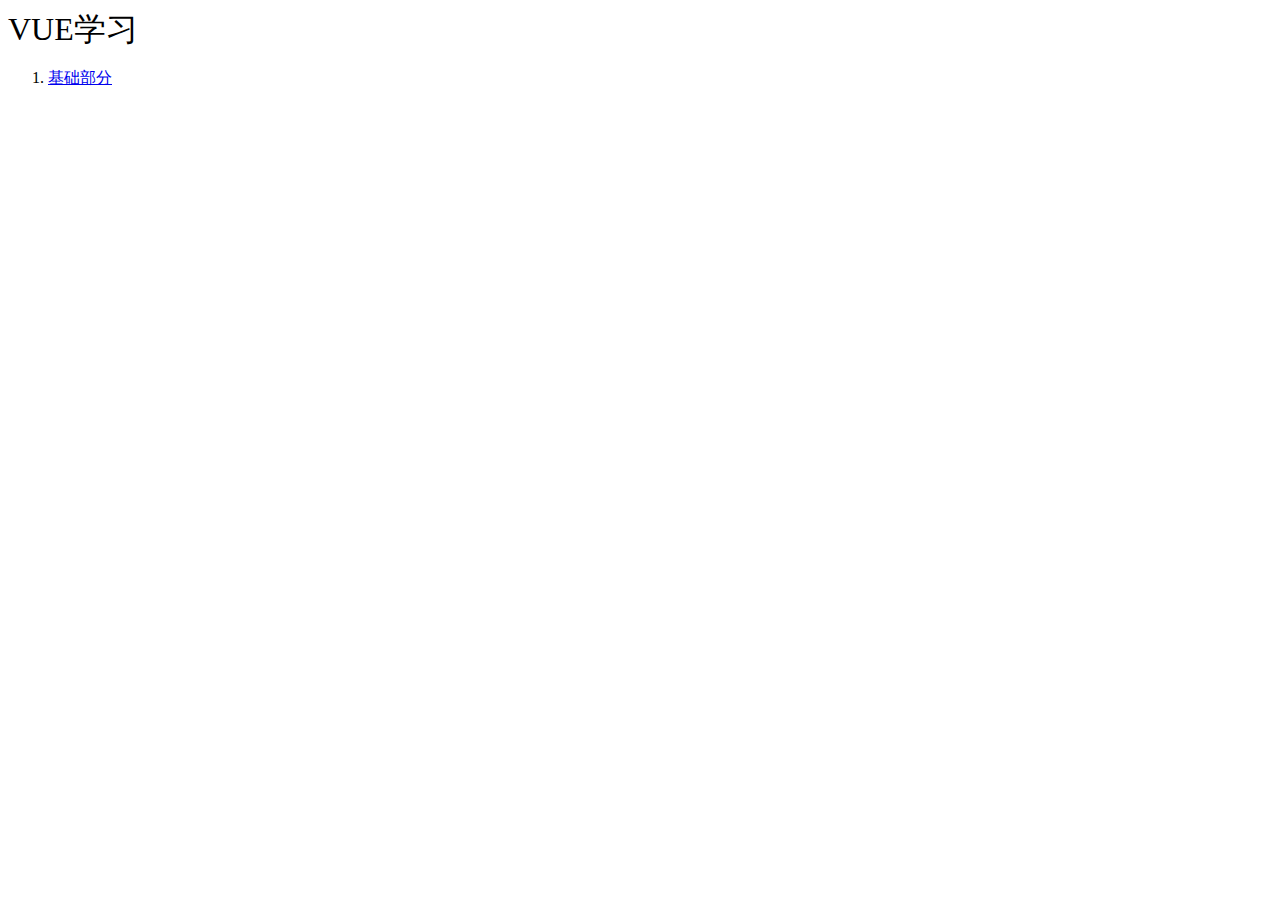
==== learn/index.html @ a25d1d58 "vue learn" ====
<!DOCTYPE html>
<html lang="en">
<head>
    <meta charset="UTF-8">
    <title>Title</title>
</head>
<body>
<span style="font-size: xx-large">VUE学习</span>
<ol>
    <li>
        <a href="vue/learn1.html">基础部分</a>
    </li>
</ol>
</body>
</html>
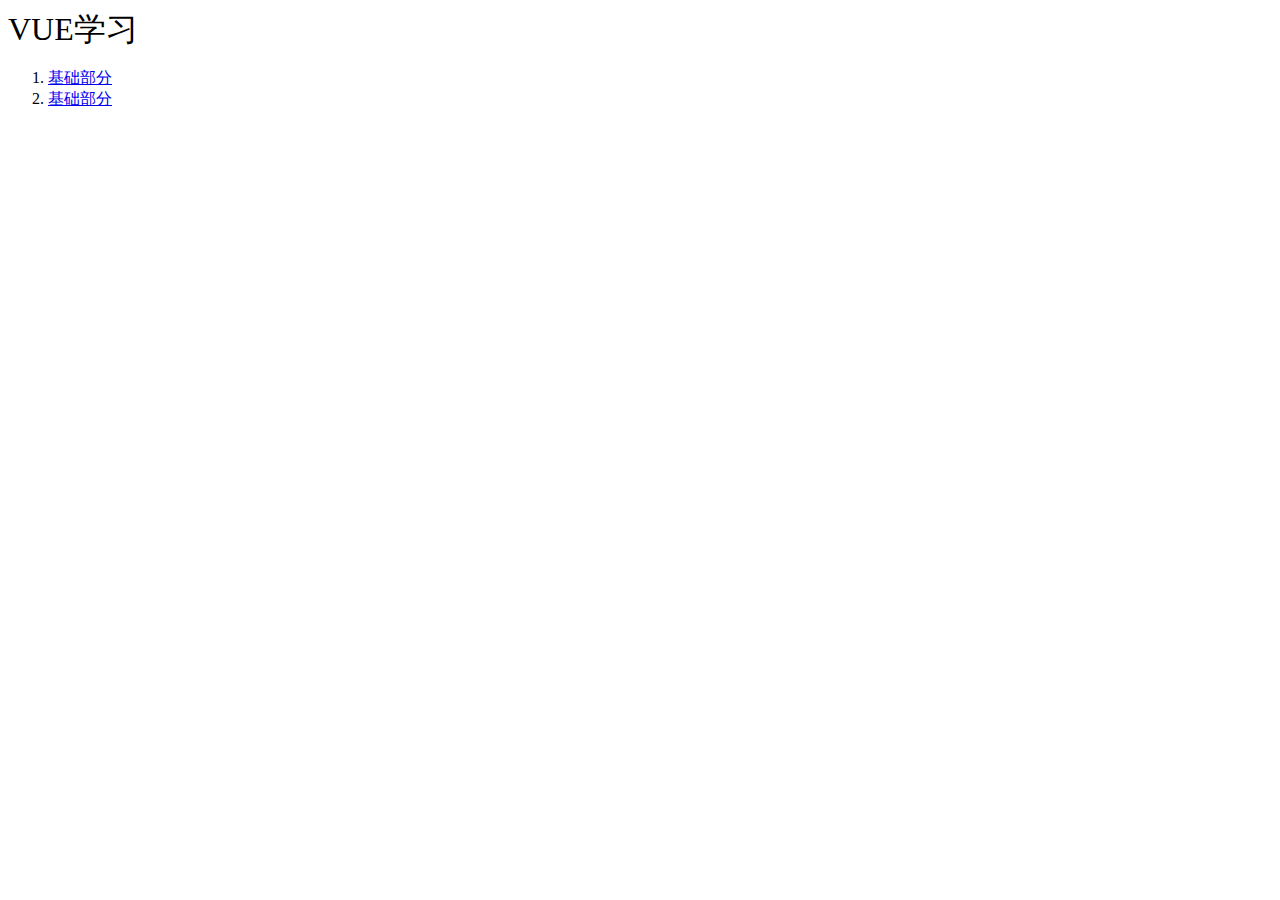
==== commit dcd11f1e: "vue learn" ====
--- a/learn/index.html
+++ b/learn/index.html
@@ -10,6 +10,9 @@
     <li>
         <a href="vue/learn1.html">基础部分</a>
     </li>
+    <li>
+        <a href="vue/learn2.html">基础部分</a>
+    </li>
 </ol>
 </body>
 </html>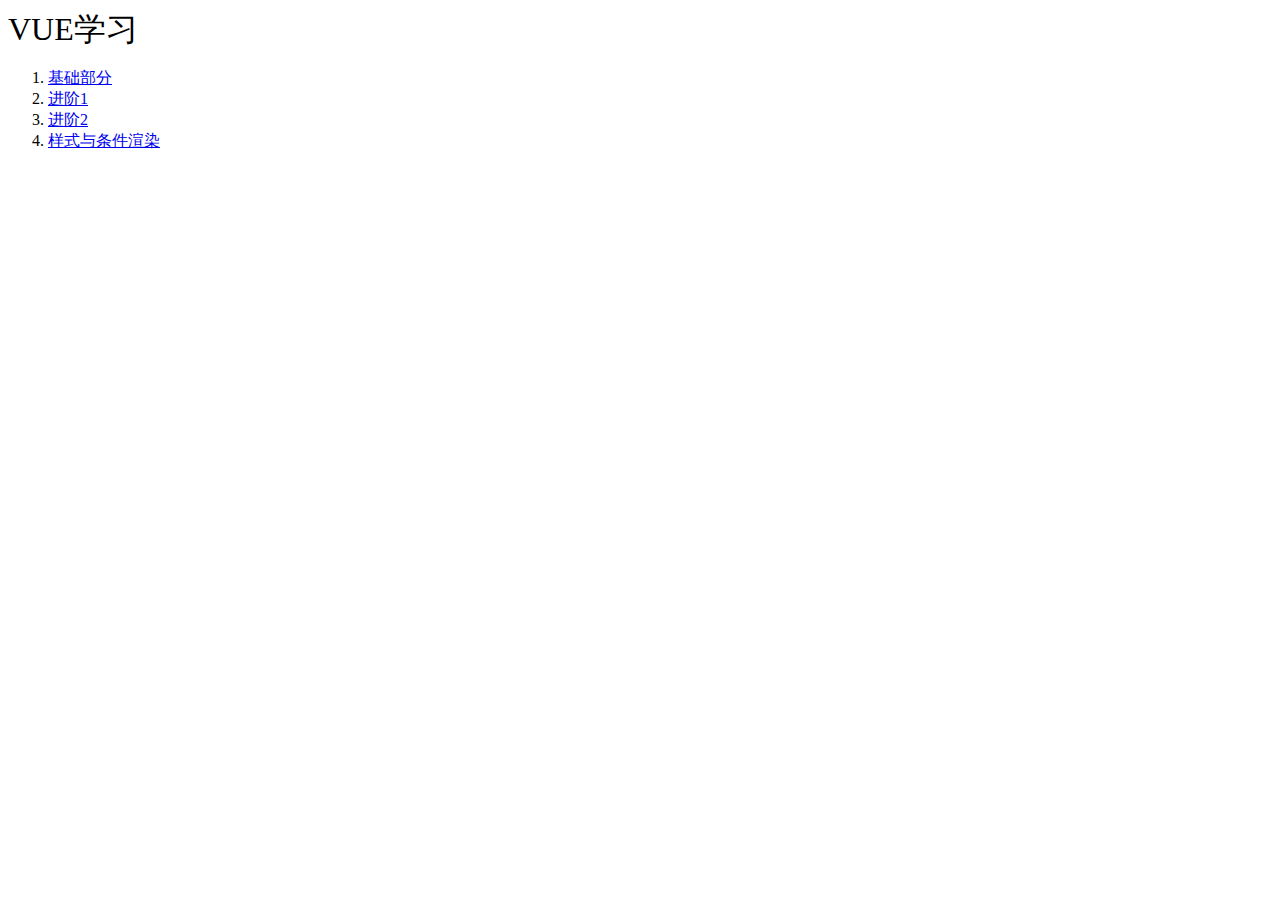
==== commit 47532004: "vue learn 3&4" ====
--- a/learn/index.html
+++ b/learn/index.html
@@ -11,7 +11,13 @@
         <a href="vue/learn1.html">基础部分</a>
     </li>
     <li>
-        <a href="vue/learn2.html">基础部分</a>
+        <a href="vue/learn2.html">进阶1</a>
+    </li>
+    <li>
+        <a href="vue/learn3.html">进阶2</a>
+    </li>
+    <li>
+        <a href="vue/learn4.html">样式与条件渲染</a>
     </li>
 </ol>
 </body>
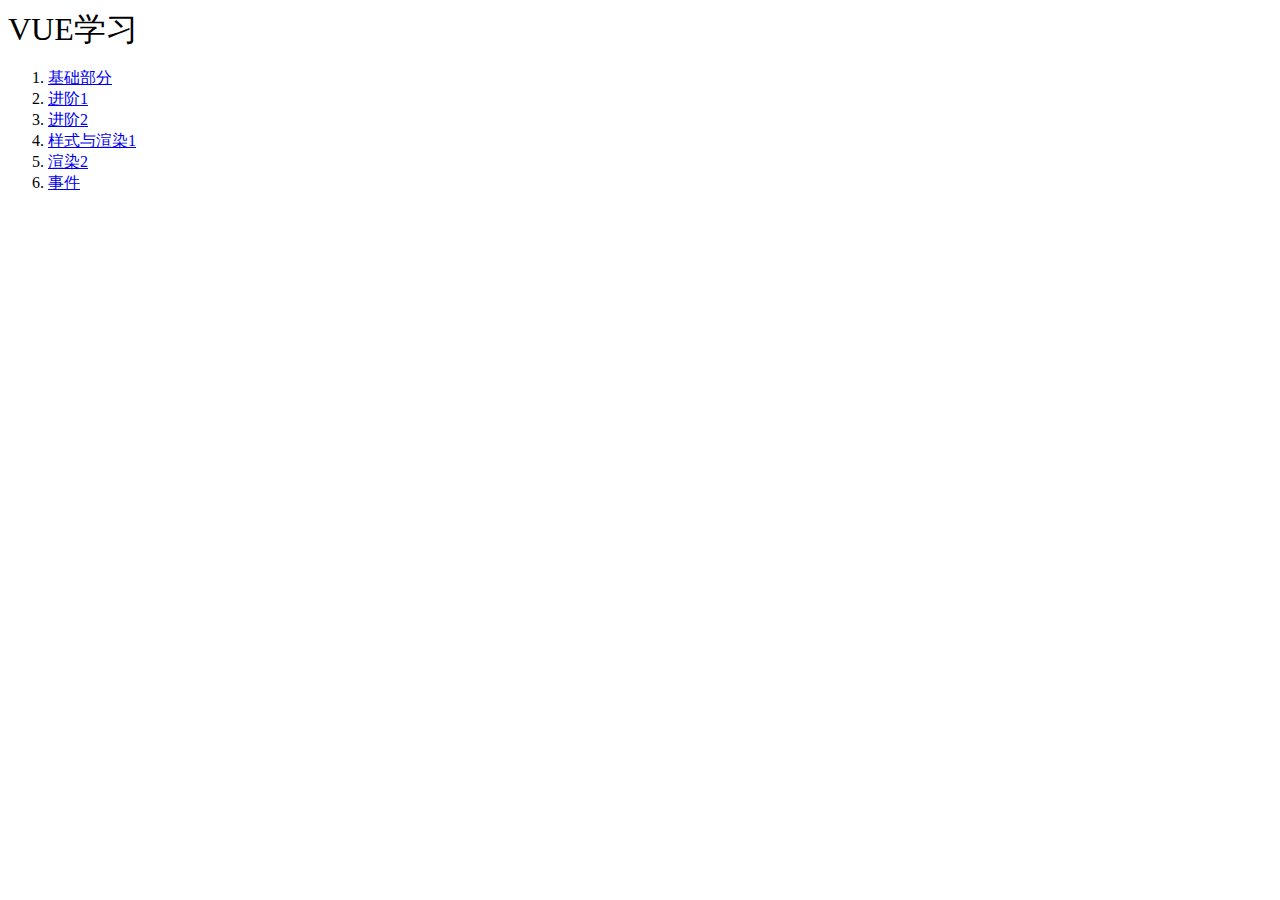
==== commit 5fca0884: "vue learn5&6" ====
--- a/learn/index.html
+++ b/learn/index.html
@@ -17,7 +17,13 @@
         <a href="vue/learn3.html">进阶2</a>
     </li>
     <li>
-        <a href="vue/learn4.html">样式与条件渲染</a>
+        <a href="vue/learn4.html">样式与渲染1</a>
+    </li>
+    <li>
+        <a href="vue/learn5.html">渲染2</a>
+    </li>
+    <li>
+        <a href="vue/learn6.html">事件</a>
     </li>
 </ol>
 </body>
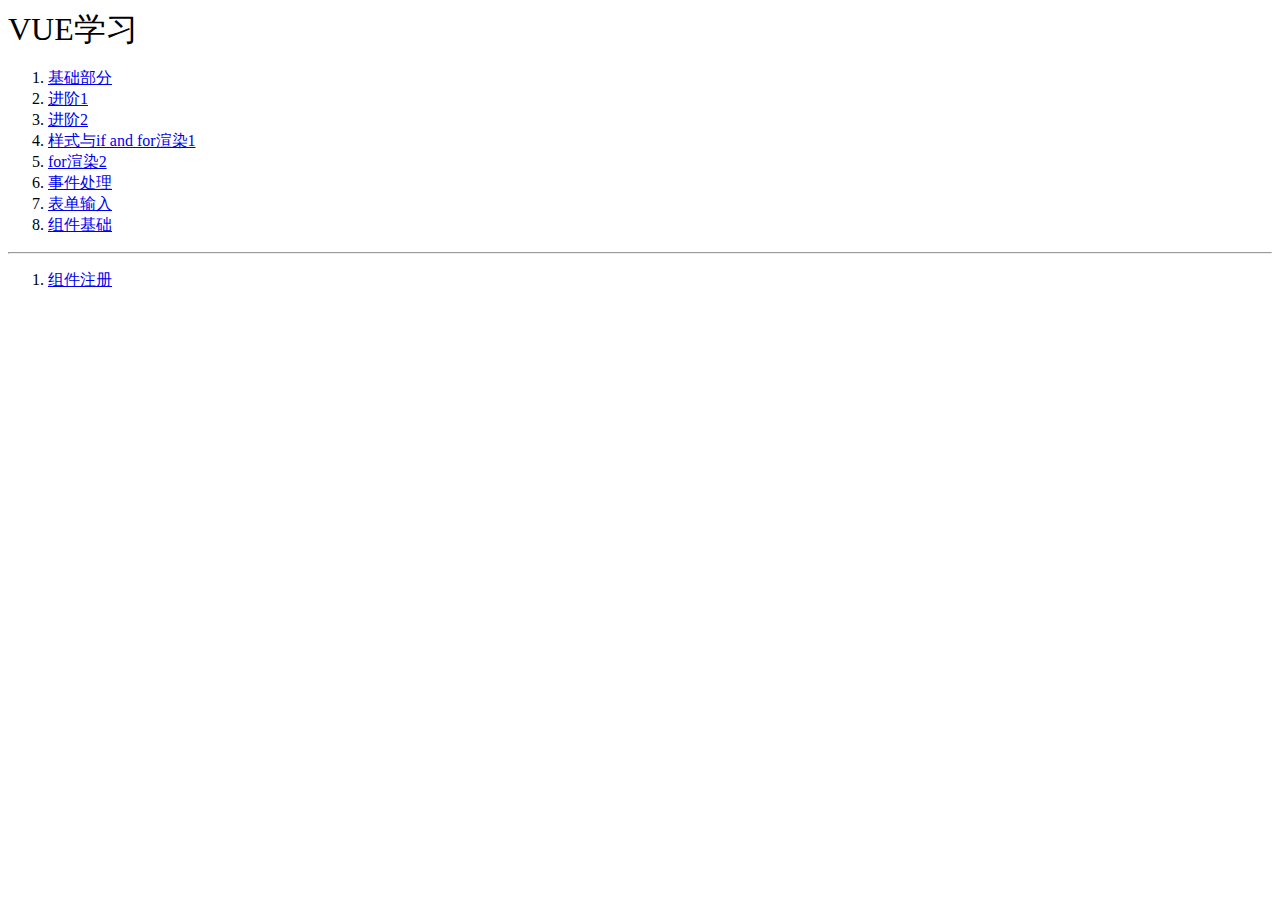
==== commit fd0b882c: "vue learn 3&4" ====
--- a/learn/index.html
+++ b/learn/index.html
@@ -17,13 +17,25 @@
         <a href="vue/learn3.html">进阶2</a>
     </li>
     <li>
-        <a href="vue/learn4.html">样式与渲染1</a>
+        <a href="vue/learn4.html">样式与if and for渲染1</a>
     </li>
     <li>
-        <a href="vue/learn5.html">渲染2</a>
+        <a href="vue/learn5.html">for渲染2</a>
     </li>
     <li>
-        <a href="vue/learn6.html">事件</a>
+        <a href="vue/learn6.html">事件处理</a>
+    </li>
+    <li>
+        <a href="vue/learn7.html">表单输入</a>
+    </li>
+    <li>
+        <a href="vue/learn8.html">组件基础</a>
+    </li>
+</ol>
+<hr>
+<ol>
+    <li>
+        <a href="vue/learn100.html">组件注册</a>
     </li>
 </ol>
 </body>
